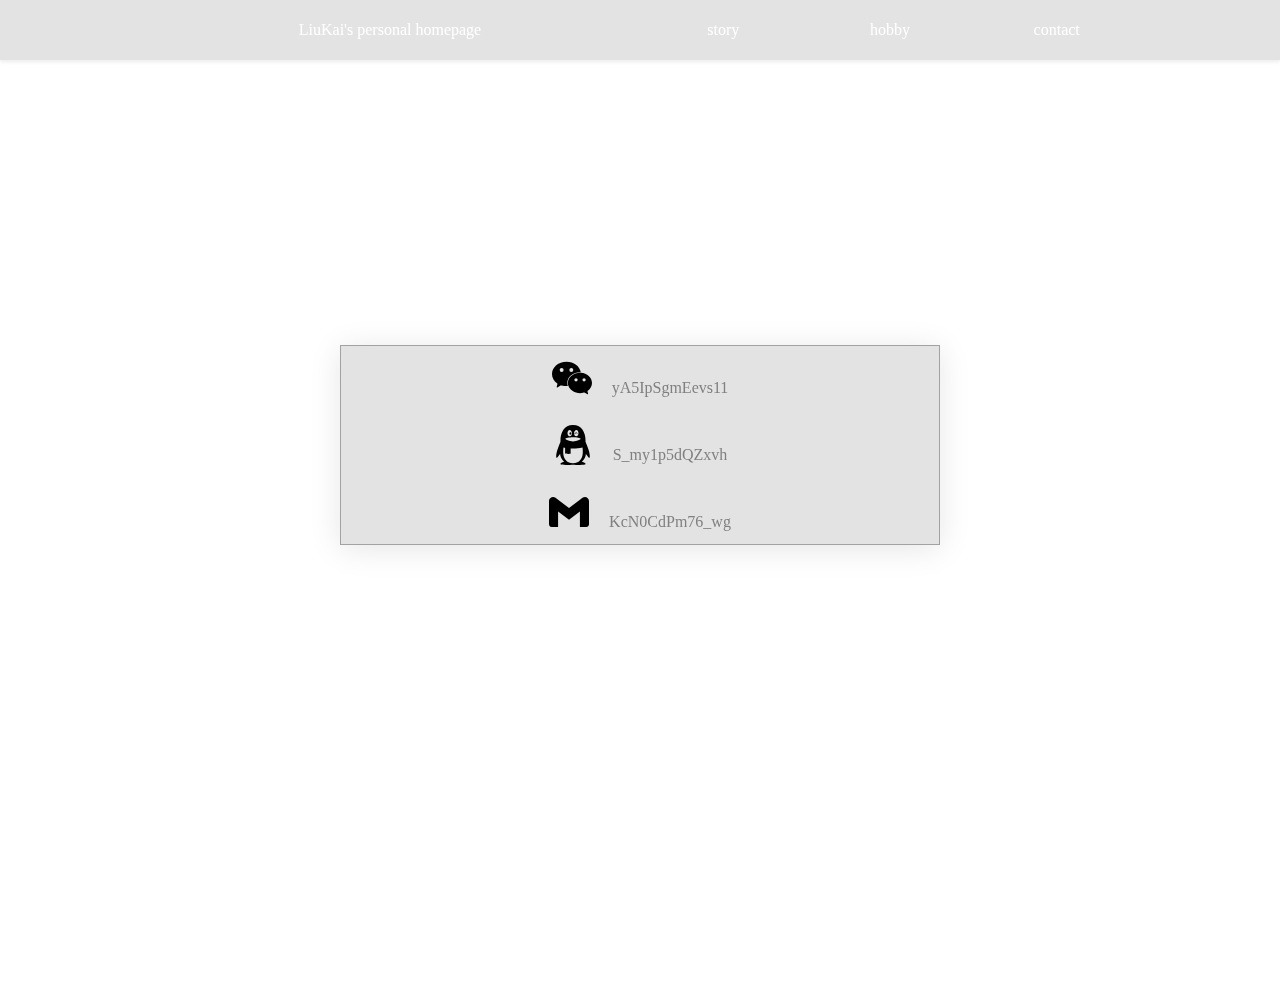
==== contact.html @ de7bcb64 "test" ====
<!DOCTYPE html>
<html lang="en">
  <head>
    <meta charset="UTF-8" />
    <meta http-equiv="X-UA-Compatible" content="IE=edge" />
    <meta name="viewport" content="width=device-width, initial-scale=1.0" />
    <title>๑乛◡乛๑</title>
    <!-- jquery -->
    <script src="https://apps.bdimg.com/libs/jquery/2.1.4/jquery.min.js"></script>
    <link rel="stylesheet" href="css/index.css" />
    <link rel="stylesheet" href="css/contact.css" />
  </head>
  <body>
    <header>
      <nav>
        <ul>
          <li><a href="index.html">LiuKai's personal homepage</a></li>
          <li><a href="story.html">story</a></li>
          <li><a href="hobby.html">hobby</a></li>
          <li><a href="contact.html">contact</a></li>
        </ul>
      </nav>
    </header>
    <main>
      <section class="main-area">
        <ul>
          <li>
            <svg
              role="img"
              viewBox="0 0 24 24"
              xmlns="http://www.w3.org/2000/svg"
            >
              <title>WeChat</title>
              <path
                d="M8.691 2.188C3.891 2.188 0 5.476 0 9.53c0 2.212 1.17 4.203 3.002 5.55a.59.59 0 0 1 .213.665l-.39 1.48c-.019.07-.048.141-.048.213 0 .163.13.295.29.295a.326.326 0 0 0 .167-.054l1.903-1.114a.864.864 0 0 1 .717-.098 10.16 10.16 0 0 0 2.837.403c.276 0 .543-.027.811-.05-.857-2.578.157-4.972 1.932-6.446 1.703-1.415 3.882-1.98 5.853-1.838-.576-3.583-4.196-6.348-8.596-6.348zM5.785 5.991c.642 0 1.162.529 1.162 1.18a1.17 1.17 0 0 1-1.162 1.178A1.17 1.17 0 0 1 4.623 7.17c0-.651.52-1.18 1.162-1.18zm5.813 0c.642 0 1.162.529 1.162 1.18a1.17 1.17 0 0 1-1.162 1.178 1.17 1.17 0 0 1-1.162-1.178c0-.651.52-1.18 1.162-1.18zm5.34 2.867c-1.797-.052-3.746.512-5.28 1.786-1.72 1.428-2.687 3.72-1.78 6.22.942 2.453 3.666 4.229 6.884 4.229.826 0 1.622-.12 2.361-.336a.722.722 0 0 1 .598.082l1.584.926a.272.272 0 0 0 .14.047c.134 0 .24-.111.24-.247 0-.06-.023-.12-.038-.177l-.327-1.233a.582.582 0 0 1-.023-.156.49.49 0 0 1 .201-.398C23.024 18.48 24 16.82 24 14.98c0-3.21-2.931-5.837-6.656-6.088V8.89c-.135-.01-.27-.027-.407-.03zm-2.53 3.274c.535 0 .969.44.969.982a.976.976 0 0 1-.969.983.976.976 0 0 1-.969-.983c0-.542.434-.982.97-.982zm4.844 0c.535 0 .969.44.969.982a.976.976 0 0 1-.969.983.976.976 0 0 1-.969-.983c0-.542.434-.982.969-.982z"
              />
            </svg>
            <p>yA5IpSgmEevs11</p>
          </li>
          <li>
            <svg
              role="img"
              viewBox="0 0 24 24"
              xmlns="http://www.w3.org/2000/svg"
            >
              <title>Tencent QQ</title>
              <path
                d="M21.395 15.035a39.548 39.548 0 0 0-.803-2.264l-1.079-2.695c.001-.032.014-.562.014-.836C19.526 4.632 17.351 0 12 0S4.474 4.632 4.474 9.241c0 .274.013.804.014.836l-1.08 2.695a38.97 38.97 0 0 0-.802 2.264c-1.021 3.283-.69 4.643-.438 4.673.54.065 2.103-2.472 2.103-2.472 0 1.469.756 3.387 2.394 4.771-.612.188-1.363.479-1.845.835-.434.32-.379.646-.301.778.343.578 5.883.369 7.482.189 1.6.18 7.14.389 7.483-.189.078-.132.132-.458-.301-.778-.483-.356-1.233-.646-1.846-.836 1.637-1.384 2.393-3.302 2.393-4.771 0 0 1.563 2.537 2.103 2.472.251-.03.581-1.39-.438-4.673zM12.662 4.846c.039-1.052.659-1.878 1.385-1.846s1.281.912 1.242 1.964c-.039 1.051-.659 1.878-1.385 1.846s-1.282-.912-1.242-1.964zM9.954 3c.725-.033 1.345.794 1.384 1.846.04 1.052-.517 1.931-1.242 1.963-.726.033-1.346-.794-1.385-1.845C8.672 3.912 9.228 3.033 9.954 3zM7.421 8.294c.194-.43 2.147-.908 4.566-.908h.026c2.418 0 4.372.479 4.566.908a.14.14 0 0 1 .014.061c0 .031-.01.059-.026.083-.163.238-2.333 1.416-4.553 1.416h-.026c-2.221 0-4.39-1.178-4.553-1.416a.136.136 0 0 1-.014-.144zm10.422 8.622c-.22 3.676-2.403 5.987-5.774 6.021h-.137c-3.37-.033-5.554-2.345-5.773-6.021-.081-1.35.001-2.496.147-3.43.318.063.638.122.958.176v3.506s1.658.334 3.318.103v-3.225c.488.027.96.04 1.406.034h.025c1.678.021 3.714-.204 5.683-.594.146.934.227 2.08.147 3.43zM10.48 5.804c.313-.041.542-.409.508-.825-.033-.415-.314-.72-.629-.679-.313.04-.541.409-.508.824.034.417.315.72.629.68zM14.479 5.156c.078.037.221.042.289-.146.035-.095.025-.165-.009-.214-.023-.033-.133-.118-.371-.176-.904-.22-1.341.384-1.405.499-.04.072-.012.176.056.227.067.051.139.037.179-.006.58-.628 1.21-.208 1.261-.184z"
              />
            </svg>
            <p>S_my1p5dQZxvh</p>
          </li>
          <li>
            <svg
              role="img"
              viewBox="0 0 24 24"
              xmlns="http://www.w3.org/2000/svg"
            >
              <title>Gmail</title>
              <path
                d="M24 5.457v13.909c0 .904-.732 1.636-1.636 1.636h-3.819V11.73L12 16.64l-6.545-4.91v9.273H1.636A1.636 1.636 0 0 1 0 19.366V5.457c0-2.023 2.309-3.178 3.927-1.964L5.455 4.64 12 9.548l6.545-4.91 1.528-1.145C21.69 2.28 24 3.434 24 5.457z"
              />
            </svg>
            <p>KcN0CdPm76_wg</p>
          </li>
        </ul>
      </section>
      <section class="blessing">
        <p>「There is only one heroism in the world: to see the world as it is and to love it.」</p>
      </section>
    </main>
  </body>
  <script src="js/index.js"></script>
</html>
---- css/index.css ----
.load {
    width: 100%;
    height: 100%;
    position: absolute;
    z-index: 998;
    display: flex;
    justify-content: center;
    align-items: center;

    /* From https://css.glass */
    background: rgba(255, 255, 255, 0.19);
    border-radius: 16px;
    box-shadow: 0 4px 30px rgba(0, 0, 0, 0.1);
    backdrop-filter: blur(13.2px);
    -webkit-backdrop-filter: blur(13.2px);
    border: 1px solid rgba(255, 255, 255, 0.3);
}

.loader {
    width: 3.25em;
    transform-origin: center;
    animation: rotate4 2s linear infinite;
}

circle {
    fill: none;
    stroke: hsl(214, 97%, 59%);
    stroke-width: 2;
    stroke-dasharray: 1, 200;
    stroke-dashoffset: 0;
    stroke-linecap: round;
    animation: dash4 1.5s ease-in-out infinite;
}

@keyframes rotate4 {
    100% {
        transform: rotate(360deg);
    }
}

@keyframes dash4 {
    0% {
        stroke-dasharray: 1, 200;
        stroke-dashoffset: 0;
    }

    50% {
        stroke-dasharray: 90, 200;
        stroke-dashoffset: -35px;
    }

    100% {
        stroke-dashoffset: -125px;
    }
}



* {
    margin: 0;
    padding: 0;
    box-sizing: border-box;
}

html {
    background: url('../images/background.jpg') no-repeat;
    background-size: cover;
    background-position: center;
}

header {
    /* From https://css.glass */
    background: rgba(0, 0, 0, 0.11);
    box-shadow: 0 2px 4px rgba(0, 0, 0, .08);
    backdrop-filter: blur(3.1px);
    -webkit-backdrop-filter: blur(3.1px);
    position: fixed;
    width: 100%;
    top: 0;
    font-weight: 100;
    z-index: 1;
}

header a {
    color: white;
    text-decoration: none;
    transition: color 0.3s;
}

header a:hover {
    color: #FF6347;
}

nav {
    margin-inline: auto;
    max-width: 1000px;
    min-width: 300px;
    height: 60px;
}

nav ul {
    display: flex;
    height: 100%;
}

nav li:first-of-type {
    flex: 3;
}

nav li {
    display: flex;
    justify-content: center;
    align-items: center;
    flex: 1;
    list-style-type: none;
    cursor: pointer;
    transition: color 0.3s;
}


main {
    height: 110vh;
    display: flex;
    align-items: center;
    justify-content: center;
    position: relative;
}

.main-area {
    /* From https://css.glass */
    background: rgba(0, 0, 0, 0.11);
    box-shadow: 0 4px 30px rgba(0, 0, 0, 0.1);
    backdrop-filter: blur(3.1px);
    -webkit-backdrop-filter: blur(3.1px);
    border: 1px solid rgba(0, 0, 0, 0.29);

    margin-inline: auto;
    height: 370px;
    width: 600px;
    min-width: 300px;
    padding: 30px;
    position: relative;
    top: -50px;
}

.main-area img {
    display: block;
    width: 100px;
    margin-inline: auto;
    border-radius: 50%;
    box-shadow: 0px 0px 2px rgba(0, 0, 0, 0.1);
}

.main-area h1 {
    text-align: center;
    margin-top: 30px;
    font-weight: 300;
}

.main-area p {
    text-align: center;
    margin-top: 20px;
    color: grey;
    font-weight: 100;
}

audio {
    display: none;
}

.link {
    display: flex;
    width: 250px;
    height: 50px;
    margin-inline: auto;
    margin-top: 30px;
}

.link li {
    flex: 1;
    list-style: none;
    display: flex;
    align-items: center;
    justify-content: center;
}

.link li svg {
    width: 30px;
    height: 30px;
    transition: fill 0.3s;
}

.link li svg:hover {
    fill: #FF6347;
}

.link li:nth-of-type(3) svg {
    width: 40px;
    height: 40px;
    transition: width 0.3s, height 0.3s;
}

.link li:nth-of-type(3) svg:hover {
    width: 45px;
    height: 45px;
}

@keyframes rotate {
    from {
        transform: rotate(0deg);
    }

    to {
        transform: rotate(360deg);
    }
}

.blessing {
    position: absolute;
    bottom: 30px;
    color: white;
    font-weight: 100;
    cursor: pointer;
    transition: color 0.3s;
}

.blessing:hover {
    color: #FF6347;
}
---- css/contact.css ----
svg{
    width: 40px;
    height: 40px;
}

.main-area{
    display: flex;
    justify-content: center;
    align-items: center;
    height: 200px;
}

.main-area ul{
    height: 200px;
    display: flex;
    flex-direction: column;
}

.main-area li{
    flex: 1;
    display: flex;
    list-style: none;
    justify-content: center;
    align-items: center;
    gap: 20px;
}
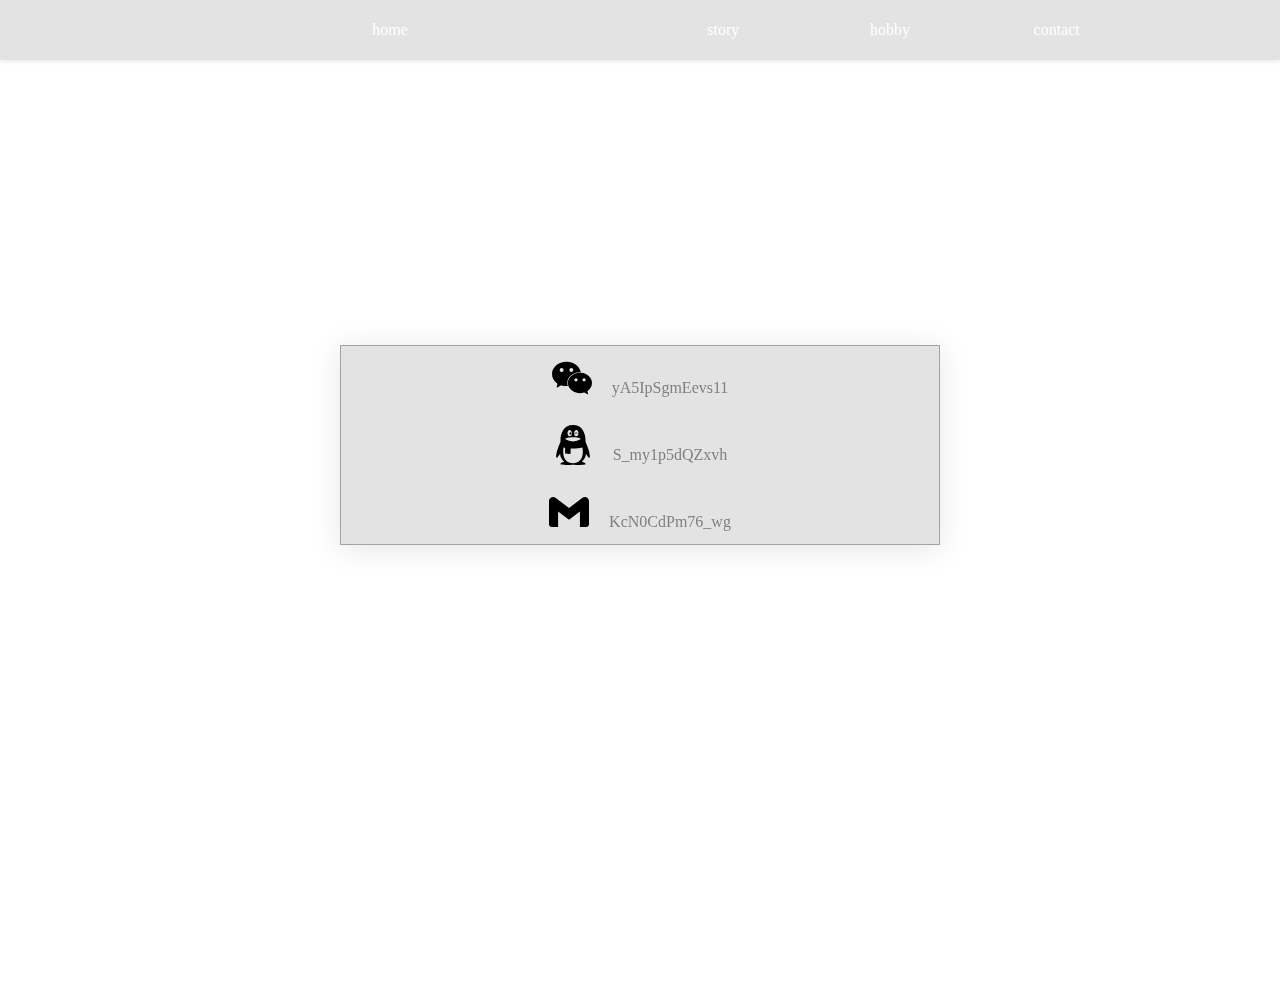
==== commit 7855578b: "美化" ====
--- a/contact.html
+++ b/contact.html
@@ -14,7 +14,7 @@
     <header>
       <nav>
         <ul>
-          <li><a href="index.html">LiuKai's personal homepage</a></li>
+          <li><a href="index.html">home</a></li>
           <li><a href="story.html">story</a></li>
           <li><a href="hobby.html">hobby</a></li>
           <li><a href="contact.html">contact</a></li>
--- a/css/index.css
+++ b/css/index.css
@@ -9,7 +9,6 @@
 
     /* From https://css.glass */
     background: rgba(255, 255, 255, 0.19);
-    border-radius: 16px;
     box-shadow: 0 4px 30px rgba(0, 0, 0, 0.1);
     backdrop-filter: blur(13.2px);
     -webkit-backdrop-filter: blur(13.2px);
@@ -173,7 +172,7 @@
     width: 250px;
     height: 50px;
     margin-inline: auto;
-    margin-top: 30px;
+    margin-top: 20px;
 }
 
 .link li {
